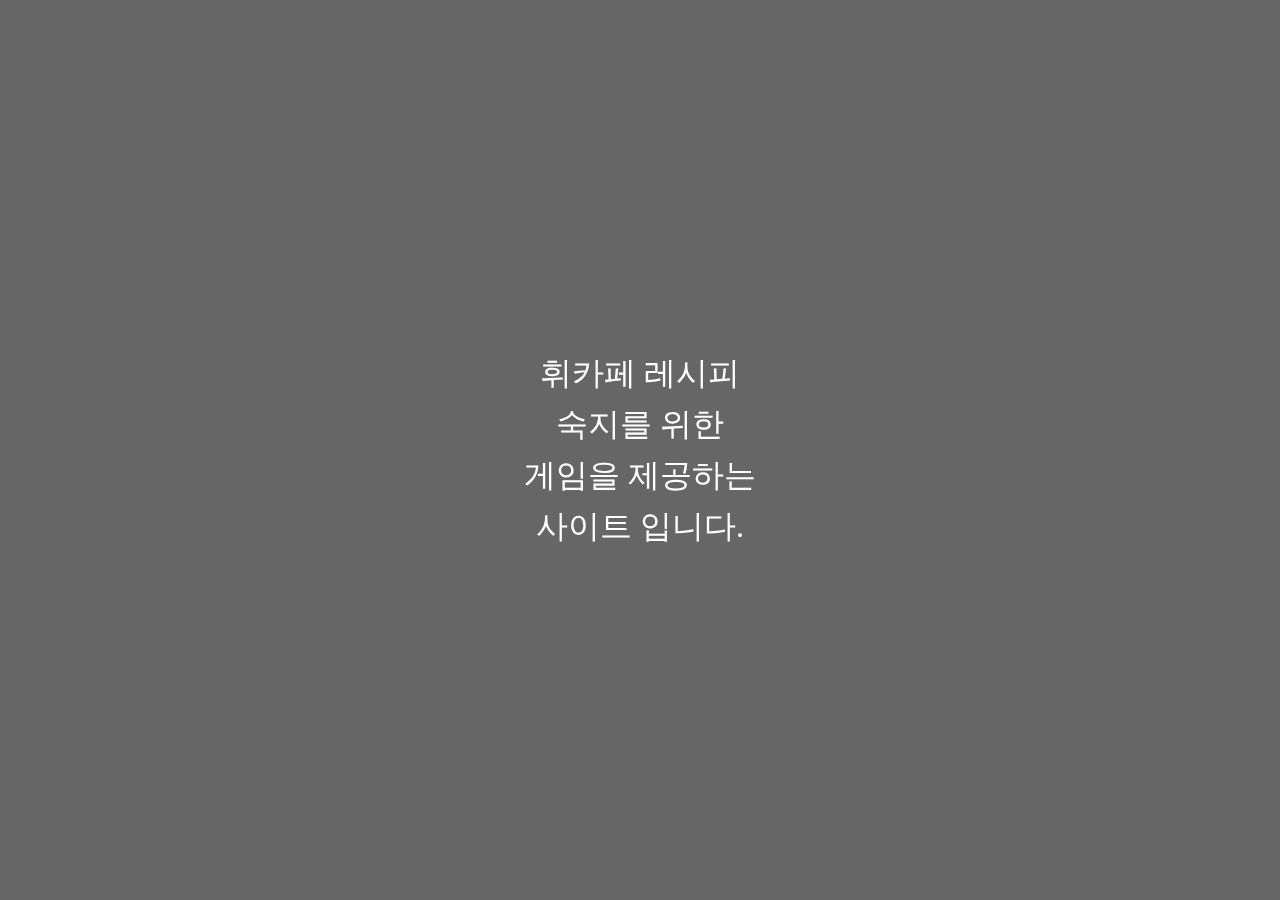
==== hygafe/game.html @ ddf29eb5 "asdf" ====
<!DOCTYPE html>
<!-- Code by Gyeom -->
<!-- Hygafe X Gyeom -->
<html lang="ko">
<head>
    <meta charset="UTF-8">
    <meta name="viewport" content="width=device-width, initial-scale=1.0">
    <title>휘카페 레시피 게임</title>

    <style>
        :root{
            --clr-concept: #f59318;
        }
        *, *::before, *::after{
            margin:0;
            box-sizing: border-box;
            position: relative;
            font-weight: 400;
        }
        html,body{
            height:100%;
            overscroll-behavior: none;
        }
        html{
            user-select: none;
            -webkit-user-select: none;
            scroll-behavior: smooth;
        }
        body{
            line-height: 1.6;
        }
        button{
            cursor: pointer;
            border: none;
            -webkit-tap-highlight-color : transparent;
        }

        #background{
            background-attachment: scroll;
            background-clip: border-box;
            background-color: rgba(0,0,0,0);
            background-image: url(https://modo-phinf.pstatic.net/20240131_51/1706687185628L2WsC_JPEG/mosakPZjFG.jpeg);
            background-origin: padding-box;
            background-position: center center;
            background-repeat: no-repeat;
            background-size: cover;

            position: fixed;
            top:0;
            left:0;
            width:100%;
            height: 100vh;
            transform: translateZ(0);
        }
        #background::after{
            content: "";
            position: absolute;
            top: 0;
            left: 0;
            width: 100%;
            height: 100vh;
            background-color: #0009;
        }
        #background.darken::after {
            background-color: #000d;
        }
        #app{
            padding: 0;
            font-weight: 400;
            height: 100%;
            margin: 0 auto;
            max-width: 425px;
        }
        #zero-page, #first-page, #result-page{
            justify-self: center;
            align-self: center;
            justify-content: center;
            align-content: center;
            justify-items: center;
            align-items: center;
            text-justify: center;

            height: 100vh;
            font-size: 2rem;
            color: white;
            text-align: center;
            /* border: 1px solid red; */
        }
        #select-number-questions{
            display: grid;
            grid-template-columns: repeat(5, 1fr);
            gap:2rem;
            padding: 1rem;
        }
        .number-question{
            padding:0.5rem 1rem;
            border-radius: 20%;
            border: 1px solid gray;
            box-shadow: 2px 2px rgba(0, 0, 0, 0.7);
        }
        #start-game{
            font-size: 2rem;
            padding: 3rem;
            border-radius: 2rem;
            background: var(--clr-concept);
        }
        #game-page{
            height: 100vh;
            font-size: 2rem;
            color: white;
            text-align: center;
            align-content: center;
        }
        #game-page > .current-number{
            position: absolute;
            top: 10px;
            right: 10px;
            font-size: 1rem;
            color: white;
        }
        #next-problem{
            font-size: 2rem;
            padding: 1rem 2rem;
            border-radius: 1rem;
            background: var(--clr-concept);
        }
        .button-game-button{
            background: linear-gradient(
                90deg,
                transparent 10%,
                var(--clr-concept) 10%,
                var(--clr-concept) 90%,
                transparent 90%
            );
            width:100%;
            font-size: 1rem;
            color: white;
            height:3rem;
        }
        .opacity0{
            opacity: 0;
            pointer-events: none;
        }
    </style>
</head>
<body>
    <div id="app">
        <div id="background"></div>
        <div id="show">
            <div id="zero-page">
                <p>
                    휘카페 레시피
                    <br>
                    숙지를 위한
                    <br>
                    게임을 제공하는
                    <br>
                    사이트 입니다.
                </p>
            </div>
        </div>
    </div>
    <script>
        const background = document.getElementById('background');
        const total_number_recipe = 25;
        const show = document.getElementById('show');
        const numberQuestions = document.querySelectorAll('.number-question');

        document.getElementById('zero-page').addEventListener('click', function() {
            renderFristPage();
        });

        let numberOfSelectedQuestion = 5;
        let numberOfCorrectedQuestion = 0;
        let currentGameNumber = 0;

        document.addEventListener('click', function(event) {
            if (event.target.classList.contains('number-question')) {
                numberOfSelectedQuestion = event.target.textContent;
                const beforeGameCheck = document.getElementById('before-game-check');
                beforeGameCheck.innerHTML = `
                <div id="check-number-questions">${numberOfSelectedQuestion}개를 선택하신게 맞나요?</div>
                <br>
                <button id="start-game">Start Game</button>
                `;
            }
            else if (event.target.classList.contains('button-game-button')) {
                event.target.classList.toggle('opacity0');
                if (event.target.classList.contains('one')) { arrAnswer.push(1); console.log(`arrAnswer [${arrAnswer}]`); }
                else if (event.target.classList.contains('two')) { arrAnswer.push(2); console.log(`arrAnswer [${arrAnswer}]`); }
                else if (event.target.classList.contains('three')) { arrAnswer.push(3); console.log(`arrAnswer [${arrAnswer}]`); }
                else if (event.target.classList.contains('four')) { arrAnswer.push(4); console.log(`arrAnswer [${arrAnswer}]`); }
                else if (event.target.classList.contains('five')) { arrAnswer.push(5); console.log(`arrAnswer [${arrAnswer}]`); }
                else if (event.target.classList.contains('six')) { arrAnswer.push(6); console.log(`arrAnswer [${arrAnswer}]`); }
                else if (event.target.classList.contains('seven')) { arrAnswer.push(7); console.log(`arrAnswer [${arrAnswer}]`); }
                else if (event.target.classList.contains('eight')) { arrAnswer.push(8); console.log(`arrAnswer [${arrAnswer}]`); }
                else if (event.target.classList.contains('nine')) { arrAnswer.push(9); console.log(`arrAnswer [${arrAnswer}]`); }
            }
            else if (event.target.id === 'start-game') {
                background.classList.toggle('darken');
                currentGameNumber = currentGameNumber + 1;
                renderQuestion(randomMenuNum(currentGameNumber), currentGameNumber);
            }
            else if (event.target.id === 'next-problem') {
                if(arrAnswer.length > 0){
                    let isCorrect = true;
                    for (let i=0; i<arrAnswer.length; i++){
                        if (arrAnswer[i] != i + 1){
                            isCorrect = false;
                            break ;
                        }
                    }
                    if (isCorrect === true) { numberOfCorrectedQuestion += 1; }
                }
                console.log(`numberOfCorrectedQuestion = ${numberOfCorrectedQuestion}`);
                for(;arrAnswer.length;){ arrAnswer.splice(0,1); }

                if (currentGameNumber < numberOfSelectedQuestion){
                    currentGameNumber = currentGameNumber + 1;
                    renderQuestion(randomMenuNum(currentGameNumber), currentGameNumber);
                }
                else {
                    let correctRate = numberOfCorrectedQuestion / numberOfSelectedQuestion * 100;
                    currentGameNumber = 0;
                    renderResultPage(correctRate);
                }
            }
            else if (event.target.id === 'result-page'){
                background.classList.toggle('darken');
                renderFristPage();
            }
        });

        let arrAnswer = [];
        function renderQuestion(questionNumber, currentGameNumber) {
            show.innerHTML = `
                <div id="game-page">
                    <div class="current-number">${currentGameNumber} / ${numberOfSelectedQuestion}</div>
                </div>
                `;
            const gamePage = document.getElementById('game-page');
            let nameOfMenu = menuName(questionNumber);
            gamePage.innerHTML += `
                <br>
                [${nameOfMenu}]
                <br>
            `;
            gamePage.innerHTML += buttonGame(questionNumber);
            gamePage.innerHTML += `<br><br>`;
            if (currentGameNumber < numberOfSelectedQuestion){
                gamePage.innerHTML += `<button id="next-problem">다음 문제</button>`;
            }
            else {
                for(;arrAnswer.length;){ arrAnswer.splice(0,1); }
                gamePage.innerHTML += `<button id="next-problem">결과 보기</button>`;
            }
        };

        let buttonGameSemiArr = [];
        function ft_idxArr(len){
            let ret = [];
            for (let i=0; i<len; i++){ buttonGameSemiArr.push(i); }
            for (;buttonGameSemiArr.length;){
                let idx = Math.floor(Math.random() * buttonGameSemiArr.length);
                ret.push(buttonGameSemiArr[idx]);
                buttonGameSemiArr.splice(idx, 1);
            }
            return ret;
        }

        function ft_classArr(len){
            let ret = [];
            for (let i = 1; i<=len; i++){
                if (i === 1){ ret.push("one"); }
                else if (i === 2){ ret.push("two"); }
                else if (i === 3){ ret.push("three"); }
                else if (i === 4){ ret.push("four"); }
                else if (i === 5){ ret.push("five"); }
                else if (i === 6){ ret.push("six"); }
                else if (i === 7){ ret.push("seven"); }
                else if (i === 8){ ret.push("eight"); }
                else if (i === 9){ ret.push("nine"); }
                else if (i === 10){ ret.push("ten"); }
            }
            return ret;
        }

        function buttonGame(questionNumber){
            if (questionNumber === 1){
                let strArr = ["12oz 컵 준비", "분쇄원두 양은 18.1-18.5g 적정무게로 맞추기", "계량이 적으면 가운데 포터필터 모양 누르기", "에스프레소 머신 “두 잔 버튼”을 눌러 샷 추출하기"];
                let classArr = ft_classArr(4);
                let idxArr = ft_idxArr(4);
                return `
                <button class="button-game-button ${classArr[idxArr[0]]}">${strArr[idxArr[0]]}</button>
                <button class="button-game-button ${classArr[idxArr[1]]}">${strArr[idxArr[1]]}</button>
                <button class="button-game-button ${classArr[idxArr[2]]}">${strArr[idxArr[2]]}</button>
                <button class="button-game-button ${classArr[idxArr[3]]}">${strArr[idxArr[3]]}</button>
                `;
            }
            else if (questionNumber === 2) {
                let strArr = ["12oz 컵 준비", "에스프레소 추출", "컵의 70%까지 뜨거운 물 채우기", "컵에 추출한 에스프레소 롤링하며 담기"];
                let classArr = ft_classArr(4);
                let idxArr = ft_idxArr(4);
                return `
                <button class="button-game-button ${classArr[idxArr[0]]}">${strArr[idxArr[0]]}</button>
                <button class="button-game-button ${classArr[idxArr[1]]}">${strArr[idxArr[1]]}</button>
                <button class="button-game-button ${classArr[idxArr[2]]}">${strArr[idxArr[2]]}</button>
                <button class="button-game-button ${classArr[idxArr[3]]}">${strArr[idxArr[3]]}</button>
                `;
            }
            else if (questionNumber === 3) {
                let strArr = ["16oz 컵 준비", "에스프레소 추출", "컵의 80%까지 얼음 채우기", "컵에 물을 채운 후 추출한 에스프레소 롤링하며 담기"];
                let classArr = ft_classArr(4);
                let idxArr = ft_idxArr(4);
                return `
                <button class="button-game-button ${classArr[idxArr[0]]}">${strArr[idxArr[0]]}</button>
                <button class="button-game-button ${classArr[idxArr[1]]}">${strArr[idxArr[1]]}</button>
                <button class="button-game-button ${classArr[idxArr[2]]}">${strArr[idxArr[2]]}</button>
                <button class="button-game-button ${classArr[idxArr[3]]}">${strArr[idxArr[3]]}</button>
                `;
            }
            else if (questionNumber === 4) {
                let strArr = ["12oz 컵 준비", "에스프레소 추출", "우유 200ml 스티밍", "컵에 추출한 에스프레소 담고 스티밍 우유 푸어링"];
                let classArr = ft_classArr(4);
                let idxArr = ft_idxArr(4);
                return `
                <button class="button-game-button ${classArr[idxArr[0]]}">${strArr[idxArr[0]]}</button>
                <button class="button-game-button ${classArr[idxArr[1]]}">${strArr[idxArr[1]]}</button>
                <button class="button-game-button ${classArr[idxArr[2]]}">${strArr[idxArr[2]]}</button>
                <button class="button-game-button ${classArr[idxArr[3]]}">${strArr[idxArr[3]]}</button>
                `;
            }
            else if (questionNumber === 5) {
                let strArr = ["16oz 컵 준비", "에스프레소 추출", "컵의 80%까지 얼음 채우기", "컵에 우유 200ml 담기", "컵에 추출한 에스프레소 담기"];
                let classArr = ft_classArr(5);
                let idxArr = ft_idxArr(5);
                return `
                <button class="button-game-button ${classArr[idxArr[0]]}">${strArr[idxArr[0]]}</button>
                <button class="button-game-button ${classArr[idxArr[1]]}">${strArr[idxArr[1]]}</button>
                <button class="button-game-button ${classArr[idxArr[2]]}">${strArr[idxArr[2]]}</button>
                <button class="button-game-button ${classArr[idxArr[3]]}">${strArr[idxArr[3]]}</button>
                <button class="button-game-button ${classArr[idxArr[4]]}">${strArr[idxArr[4]]}</button>
                `;
            }
            else if (questionNumber === 6) {
                let strArr = ["12oz 컵 준비", "에스프레소 추출", "우유 200ml 스티밍", "컵에 추출한 에스프레소 담고 스티밍 우유 푸어링", "사전 확인 후, 시나몬 가루 토핑"];
                let classArr = ft_classArr(5);
                let idxArr = ft_idxArr(5);
                return `
                <button class="button-game-button ${classArr[idxArr[0]]}">${strArr[idxArr[0]]}</button>
                <button class="button-game-button ${classArr[idxArr[1]]}">${strArr[idxArr[1]]}</button>
                <button class="button-game-button ${classArr[idxArr[2]]}">${strArr[idxArr[2]]}</button>
                <button class="button-game-button ${classArr[idxArr[3]]}">${strArr[idxArr[3]]}</button>
                <button class="button-game-button ${classArr[idxArr[4]]}">${strArr[idxArr[4]]}</button>
                `;
            }
            else if (questionNumber === 7) {
                let strArr = ["12oz 컵 준비", "샷잔에 바닐라시럽 한 펌프 + 바닐라파우더 20g 넣기", "샷잔에 에스프레소 추출 후 섞어주기", "우유 200ml 스티밍", "컵에 바닐라시럽, 파우더 섞은 에스프레소 넣기", "스티밍 우유 푸어링"];
                let classArr = ft_classArr(6);
                let idxArr = ft_idxArr(6);
                return `
                <button class="button-game-button ${classArr[idxArr[0]]}">${strArr[idxArr[0]]}</button>
                <button class="button-game-button ${classArr[idxArr[1]]}">${strArr[idxArr[1]]}</button>
                <button class="button-game-button ${classArr[idxArr[2]]}">${strArr[idxArr[2]]}</button>
                <button class="button-game-button ${classArr[idxArr[3]]}">${strArr[idxArr[3]]}</button>
                <button class="button-game-button ${classArr[idxArr[4]]}">${strArr[idxArr[4]]}</button>
                <button class="button-game-button ${classArr[idxArr[5]]}">${strArr[idxArr[5]]}</button>
                `;
            }
            else if (questionNumber === 8) {
                let strArr = ["16oz 컵 준비", "샷잔에 바닐라시럽 한 펌프 + 바닐라파우더 20g 넣기", "샷잔에 에스프레소 추출 후 섞어주기", "컵에 얼음 80% 채우기", "컵에 우유 80% 채우기", "컵에 바닐라시럽, 파우더 섞은 에스프레소 담기"];
                let classArr = ft_classArr(6);
                let idxArr = ft_idxArr(6);
                return `
                <button class="button-game-button ${classArr[idxArr[0]]}">${strArr[idxArr[0]]}</button>
                <button class="button-game-button ${classArr[idxArr[1]]}">${strArr[idxArr[1]]}</button>
                <button class="button-game-button ${classArr[idxArr[2]]}">${strArr[idxArr[2]]}</button>
                <button class="button-game-button ${classArr[idxArr[3]]}">${strArr[idxArr[3]]}</button>
                <button class="button-game-button ${classArr[idxArr[4]]}">${strArr[idxArr[4]]}</button>
                <button class="button-game-button ${classArr[idxArr[5]]}">${strArr[idxArr[5]]}</button>
                `;
            }
            else if (questionNumber === 9) {
                let strArr = ["12oz 컵 준비", "샷잔에 초콜릿소스 38g 넣기", "샷잔에 에스프레소 추출 후 섞어주기", "우유 200ml 스티밍", "컵에 초콜릿소스 섞은 에스프레소 넣기", "스티밍한 우유 넣기"];
                let classArr = ft_classArr(6);
                let idxArr = ft_idxArr(6);
                return `
                <button class="button-game-button ${classArr[idxArr[0]]}">${strArr[idxArr[0]]}</button>
                <button class="button-game-button ${classArr[idxArr[1]]}">${strArr[idxArr[1]]}</button>
                <button class="button-game-button ${classArr[idxArr[2]]}">${strArr[idxArr[2]]}</button>
                <button class="button-game-button ${classArr[idxArr[3]]}">${strArr[idxArr[3]]}</button>
                <button class="button-game-button ${classArr[idxArr[4]]}">${strArr[idxArr[4]]}</button>
                <button class="button-game-button ${classArr[idxArr[5]]}">${strArr[idxArr[5]]}</button>
                `;
            }
            else if (questionNumber === 10){
                let strArr = ["16oz 컵 준비", "샷잔에 초콜릿소스 38g 넣기", "샷잔에 에스프레소 추출 후 섞어주기", "컵에 얼음 80% 채우기", "컵에 우유 80% 채우기", "컵에 초콜릿시럽 섞은 에스프레소 담기"];
                let classArr = ft_classArr(6);
                let idxArr = ft_idxArr(6);
                return `
                <button class="button-game-button ${classArr[idxArr[0]]}">${strArr[idxArr[0]]}</button>
                <button class="button-game-button ${classArr[idxArr[1]]}">${strArr[idxArr[1]]}</button>
                <button class="button-game-button ${classArr[idxArr[2]]}">${strArr[idxArr[2]]}</button>
                <button class="button-game-button ${classArr[idxArr[3]]}">${strArr[idxArr[3]]}</button>
                <button class="button-game-button ${classArr[idxArr[4]]}">${strArr[idxArr[4]]}</button>
                <button class="button-game-button ${classArr[idxArr[5]]}">${strArr[idxArr[5]]}</button>
                `;
            }
            else if (questionNumber === 11){
                let strArr = ["12oz 컵 준비", "샷잔에 바닐라시럽 한 펌프 + 카라멜소스 38g 넣기", "샷잔에 에스프레소 추출 후 섞기", "우유 200ml 스티밍", "빈 컵에 스티밍한 우유 반 넣기", "컵에 바닐라시럽, 카라멜소스 섞은 에스프레소 넣기", "컵에 나머지 우유 넣기", "격자무늬로 카라멜소스 드리즐 마무리"];
                let classArr = ft_classArr(8);
                let idxArr = ft_idxArr(8);
                return `
                <button class="button-game-button ${classArr[idxArr[0]]}">${strArr[idxArr[0]]}</button>
                <button class="button-game-button ${classArr[idxArr[1]]}">${strArr[idxArr[1]]}</button>
                <button class="button-game-button ${classArr[idxArr[2]]}">${strArr[idxArr[2]]}</button>
                <button class="button-game-button ${classArr[idxArr[3]]}">${strArr[idxArr[3]]}</button>
                <button class="button-game-button ${classArr[idxArr[4]]}">${strArr[idxArr[4]]}</button>
                <button class="button-game-button ${classArr[idxArr[5]]}">${strArr[idxArr[5]]}</button>
                <button class="button-game-button ${classArr[idxArr[6]]}">${strArr[idxArr[6]]}</button>
                <button class="button-game-button ${classArr[idxArr[7]]}">${strArr[idxArr[7]]}</button>
                `;
            }
            else if (questionNumber === 12){
                let strArr = ["16oz 컵 준비", "샷잔에 바닐라시럽 한 펌프 + 카라멜소스 38g 넣기", "샷잔에 에스프레소 추출 후 섞기", "빈 컵에 얼음 50% 넣기", "우유 200ml 준비 후 펌프질 50~60번 하기", "얼음 넣은 컵에 펌프질한 우유 반 넣기", "컵에 바닐라시럽, 카라멜소스 섞은 에스프레소 넣기", "컵에 나머지 우유 넣기", "격자무늬로 카라멜소스 드리즐 마무리"];
                let classArr = ft_classArr(9);
                let idxArr = ft_idxArr(9);
                return `
                <button class="button-game-button ${classArr[idxArr[0]]}">${strArr[idxArr[0]]}</button>
                <button class="button-game-button ${classArr[idxArr[1]]}">${strArr[idxArr[1]]}</button>
                <button class="button-game-button ${classArr[idxArr[2]]}">${strArr[idxArr[2]]}</button>
                <button class="button-game-button ${classArr[idxArr[3]]}">${strArr[idxArr[3]]}</button>
                <button class="button-game-button ${classArr[idxArr[4]]}">${strArr[idxArr[4]]}</button>
                <button class="button-game-button ${classArr[idxArr[5]]}">${strArr[idxArr[5]]}</button>
                <button class="button-game-button ${classArr[idxArr[6]]}">${strArr[idxArr[6]]}</button>
                <button class="button-game-button ${classArr[idxArr[7]]}">${strArr[idxArr[7]]}</button>
                <button class="button-game-button ${classArr[idxArr[8]]}">${strArr[idxArr[8]]}</button>
                `;
            }
            else if (questionNumber === 13){
                let strArr = ["12oz 컵 준비", "스팀피처 코선까지 우유 담고 녹차파우더 28g 넣기", "바스푼으로 젓기", "스팀피처의 우유 스티밍", "빈 머그잔에 스티밍한 녹차라떼 붓기"];
                let classArr = ft_classArr(5);
                let idxArr = ft_idxArr(5);
                return `
                <button class="button-game-button ${classArr[idxArr[0]]}">${strArr[idxArr[0]]}</button>
                <button class="button-game-button ${classArr[idxArr[1]]}">${strArr[idxArr[1]]}</button>
                <button class="button-game-button ${classArr[idxArr[2]]}">${strArr[idxArr[2]]}</button>
                <button class="button-game-button ${classArr[idxArr[3]]}">${strArr[idxArr[3]]}</button>
                <button class="button-game-button ${classArr[idxArr[4]]}">${strArr[idxArr[4]]}</button>
                `;
            }
            else if (questionNumber === 14){
                let strArr = ["16oz 컵 준비", "스팀피처에 녹차파우더 30g 넣기", "스팀피처 코선까지 우유 붓고 바스푼으로 젓기", "스팀피처의 우유 살짝(미지근) 스티밍", "컵에 얼음 60% 채우기", "얼음이 담긴 컵에 셰이커의 녹차라떼 붓기"];
                let classArr = ft_classArr(6);
                let idxArr = ft_idxArr(6);
                return `
                <button class="button-game-button ${classArr[idxArr[0]]}">${strArr[idxArr[0]]}</button>
                <button class="button-game-button ${classArr[idxArr[1]]}">${strArr[idxArr[1]]}</button>
                <button class="button-game-button ${classArr[idxArr[2]]}">${strArr[idxArr[2]]}</button>
                <button class="button-game-button ${classArr[idxArr[3]]}">${strArr[idxArr[3]]}</button>
                <button class="button-game-button ${classArr[idxArr[4]]}">${strArr[idxArr[4]]}</button>
                <button class="button-game-button ${classArr[idxArr[5]]}">${strArr[idxArr[5]]}</button>
                `;
            }
            else if (questionNumber === 15){
                let strArr = ["12oz 컵 준비", "스팀피처에 모닌초코소스 28g + 더블핫초콜릿파우더 28g 넣기", "스팀피처 코선까지 우유 붓고 바스푼으로 젓기", "스팀피처의 우유 스티밍", "빈 머그잔에 스티밍한 초코라떼 담기", "초콜릿가루(가니쉬) 뿌리기"];
                let classArr = ft_classArr(6);
                let idxArr = ft_idxArr(6);
                return `
                <button class="button-game-button ${classArr[idxArr[0]]}">${strArr[idxArr[0]]}</button>
                <button class="button-game-button ${classArr[idxArr[1]]}">${strArr[idxArr[1]]}</button>
                <button class="button-game-button ${classArr[idxArr[2]]}">${strArr[idxArr[2]]}</button>
                <button class="button-game-button ${classArr[idxArr[3]]}">${strArr[idxArr[3]]}</button>
                <button class="button-game-button ${classArr[idxArr[4]]}">${strArr[idxArr[4]]}</button>
                <button class="button-game-button ${classArr[idxArr[5]]}">${strArr[idxArr[5]]}</button>
                `;
            }
            else if (questionNumber === 16){
                let strArr = ["16oz 컵 준비", "스팀피처에 모닌초코소스 28g + 더블핫초콜릿파우더 28g 넣기", "스팀피처 코선까지 우유 붓고 바스푼으로 젓기", "스팀피처의 우유 살짝(미지근) 스티밍", "바스푼으로 초콜릿소스 녹을 때까지 젓기", "컵에 얼음 80% 채우고 초코라떼 담기", "초콜릿가루(가니쉬) 뿌리기"];
                let classArr = ft_classArr(7);
                let idxArr = ft_idxArr(7);
                return `
                <button class="button-game-button ${classArr[idxArr[0]]}">${strArr[idxArr[0]]}</button>
                <button class="button-game-button ${classArr[idxArr[1]]}">${strArr[idxArr[1]]}</button>
                <button class="button-game-button ${classArr[idxArr[2]]}">${strArr[idxArr[2]]}</button>
                <button class="button-game-button ${classArr[idxArr[3]]}">${strArr[idxArr[3]]}</button>
                <button class="button-game-button ${classArr[idxArr[4]]}">${strArr[idxArr[4]]}</button>
                <button class="button-game-button ${classArr[idxArr[5]]}">${strArr[idxArr[5]]}</button>
                <button class="button-game-button ${classArr[idxArr[6]]}">${strArr[idxArr[6]]}</button>
                `;
            }
            else if (questionNumber === 17){
                let strArr = ["16oz 컵 준비", "바쉐이커에 뜨거운물 조금(1-2cm) 담기", "바쉐이커 아이스티 분말 55g 넣고 바스푼으로 젓기", "빈 컵에 얼음 80% 담고 아이스티 용액 넣기", "얼음잔에 정수물 가득 넣고 바스푼으로 가볍게 젓기"];
                let classArr = ft_classArr(5);
                let idxArr = ft_idxArr(5);
                return `
                <button class="button-game-button ${classArr[idxArr[0]]}">${strArr[idxArr[0]]}</button>
                <button class="button-game-button ${classArr[idxArr[1]]}">${strArr[idxArr[1]]}</button>
                <button class="button-game-button ${classArr[idxArr[2]]}">${strArr[idxArr[2]]}</button>
                <button class="button-game-button ${classArr[idxArr[3]]}">${strArr[idxArr[3]]}</button>
                <button class="button-game-button ${classArr[idxArr[4]]}">${strArr[idxArr[4]]}</button>
                `;
            }
            else if (questionNumber === 18){
                let strArr = ["16oz 컵 준비", "빈 컵에 에이드청 80g 넣기", "에이드청 넣은 컵에 얼음 50% 넣기", "컵을 기울이고 사이다 1캔 붓기", "바스푼으로 탄산이 날아가지 않도록 살짝 젓기", "컵 가득 차도록 얼음 추가"];
                let classArr = ft_classArr(6);
                let idxArr = ft_idxArr(6);
                return `
                <button class="button-game-button ${classArr[idxArr[0]]}">${strArr[idxArr[0]]}</button>
                <button class="button-game-button ${classArr[idxArr[1]]}">${strArr[idxArr[1]]}</button>
                <button class="button-game-button ${classArr[idxArr[2]]}">${strArr[idxArr[2]]}</button>
                <button class="button-game-button ${classArr[idxArr[3]]}">${strArr[idxArr[3]]}</button>
                <button class="button-game-button ${classArr[idxArr[4]]}">${strArr[idxArr[4]]}</button>
                <button class="button-game-button ${classArr[idxArr[5]]}">${strArr[idxArr[5]]}</button>
                `;
            }
            else if (questionNumber === 19){
                let strArr = ["16oz 컵 준비", "빈 컵에 에이드청 80g 넣기", "에이드청 넣은 컵에 얼음 50% 넣기", "컵을 기울이고 탄산수 1캔 붓기", "바스푼으로 탄산이 날아가지 않도록 살짝 젓기", "컵 가득 차도록 얼음 추가"];
                let classArr = ft_classArr(6);
                let idxArr = ft_idxArr(6);
                return `
                <button class="button-game-button ${classArr[idxArr[0]]}">${strArr[idxArr[0]]}</button>
                <button class="button-game-button ${classArr[idxArr[1]]}">${strArr[idxArr[1]]}</button>
                <button class="button-game-button ${classArr[idxArr[2]]}">${strArr[idxArr[2]]}</button>
                <button class="button-game-button ${classArr[idxArr[3]]}">${strArr[idxArr[3]]}</button>
                <button class="button-game-button ${classArr[idxArr[4]]}">${strArr[idxArr[4]]}</button>
                <button class="button-game-button ${classArr[idxArr[5]]}">${strArr[idxArr[5]]}</button>
                `;
            }
            else if (questionNumber === 20){
                let strArr = ["12oz 컵 준비", "머그잔에 티백 1개 넣고 뜨거운물 가득 채우기", "티백 1분간 우리기"];
                let classArr = ft_classArr(3);
                let idxArr = ft_idxArr(3);
                return `
                <button class="button-game-button ${classArr[idxArr[0]]}">${strArr[idxArr[0]]}</button>
                <button class="button-game-button ${classArr[idxArr[1]]}">${strArr[idxArr[1]]}</button>
                <button class="button-game-button ${classArr[idxArr[2]]}">${strArr[idxArr[2]]}</button>
                `;
            }
            else if (questionNumber === 21){
                let strArr = ["16oz 컵 준비", "소형포터필터에 티백 2개를 넣고 2분간 우리기", "빈 잔에 티백 1개 넣고 얼음 80% 넣기", "얼음잔에 우려낸 차 붓기", "컵 가득 정수물 채우기"];
                let classArr = ft_classArr(5);
                let idxArr = ft_idxArr(5);
                return `
                <button class="button-game-button ${classArr[idxArr[0]]}">${strArr[idxArr[0]]}</button>
                <button class="button-game-button ${classArr[idxArr[1]]}">${strArr[idxArr[1]]}</button>
                <button class="button-game-button ${classArr[idxArr[2]]}">${strArr[idxArr[2]]}</button>
                <button class="button-game-button ${classArr[idxArr[3]]}">${strArr[idxArr[3]]}</button>
                <button class="button-game-button ${classArr[idxArr[4]]}">${strArr[idxArr[4]]}</button>
                `;
            }
            else if (questionNumber === 22){
                let strArr = ["12oz 컵 준비", "머그잔에 유자청 45g + 티백 1개 넣기", "뜨거운 물을 가득 채우고 1분간 우리기"];
                let classArr = ft_classArr(3);
                let idxArr = ft_idxArr(3);
                return `
                <button class="button-game-button ${classArr[idxArr[0]]}">${strArr[idxArr[0]]}</button>
                <button class="button-game-button ${classArr[idxArr[1]]}">${strArr[idxArr[1]]}</button>
                <button class="button-game-button ${classArr[idxArr[2]]}">${strArr[idxArr[2]]}</button>
                `;
            }
            else if (questionNumber === 23){
                let strArr = ["16oz 컵 준비", "소형포터필터에 티백 2개를 넣고 2분간 우리기", "빈 잔에 유자청 50g + 티백 1개 넣기", "컵에 얼음 80% 채우고 우려낸 차 붓기", "컵 가득 정수물 채우기", "바스푼으로 청이 섞이도록 위아래로 젓기"];
                let classArr = ft_classArr(6);
                let idxArr = ft_idxArr(6);
                return `
                <button class="button-game-button ${classArr[idxArr[0]]}">${strArr[idxArr[0]]}</button>
                <button class="button-game-button ${classArr[idxArr[1]]}">${strArr[idxArr[1]]}</button>
                <button class="button-game-button ${classArr[idxArr[2]]}">${strArr[idxArr[2]]}</button>
                <button class="button-game-button ${classArr[idxArr[3]]}">${strArr[idxArr[3]]}</button>
                <button class="button-game-button ${classArr[idxArr[4]]}">${strArr[idxArr[4]]}</button>
                <button class="button-game-button ${classArr[idxArr[5]]}">${strArr[idxArr[5]]}</button>
                `;
            }
            else if (questionNumber === 24){
                let strArr = ["16oz 컵 준비", "빈 컵에 미숫가루 30g + 슈가시럽 한 펌프 넣기", "컵에 두유 한 팩 넣고 섞이도록 젓기", "얼음 가득 채우기"];
                let classArr = ft_classArr(4);
                let idxArr = ft_idxArr(4);
                return `
                <button class="button-game-button ${classArr[idxArr[0]]}">${strArr[idxArr[0]]}</button>
                <button class="button-game-button ${classArr[idxArr[1]]}">${strArr[idxArr[1]]}</button>
                <button class="button-game-button ${classArr[idxArr[2]]}">${strArr[idxArr[2]]}</button>
                <button class="button-game-button ${classArr[idxArr[3]]}">${strArr[idxArr[3]]}</button>
                `;
            }
            else if (questionNumber === 25){
                let strArr = ["16oz 컵 준비", "빈 컵에 얼음 80% 넣기", "컵에 식혜 가득 채우기"];
                let classArr = ft_classArr(3);
                let idxArr = ft_idxArr(3);
                return `
                <button class="button-game-button ${classArr[idxArr[0]]}">${strArr[idxArr[0]]}</button>
                <button class="button-game-button ${classArr[idxArr[1]]}">${strArr[idxArr[1]]}</button>
                <button class="button-game-button ${classArr[idxArr[2]]}">${strArr[idxArr[2]]}</button>
                `;
            }
            else { return `
                만약 지금 이게 보이면
                제작자에게 문의해주세요
                `; }
        }

        function menuName(questionNumber){
            if (questionNumber === 1){ return `에스프레소`; }
            else if (questionNumber === 2){ return `따뜻한 아메리카노`; }
            else if (questionNumber === 3){ return `아이스 아메리카노`; }
            else if (questionNumber === 4){ return `따뜻한 카페라떼`; }
            else if (questionNumber === 5){ return `아이스 카페라떼`; }
            else if (questionNumber === 6){ return `따뜻한 카푸치노`; }
            else if (questionNumber === 7){ return `따뜻한 바닐라 라떼`; }
            else if (questionNumber === 8){ return `아이스 바닐라 라떼`; }
            else if (questionNumber === 9){ return `따뜻한 카페모카`; }
            else if (questionNumber === 10){ return `아이스 카페모카`; }
            else if (questionNumber === 11){ return `따뜻한 카라멜 마끼아또`; }
            else if (questionNumber === 12){ return `아이스 카라멜 마끼아또`; }
            else if (questionNumber === 13){ return `따뜻한 녹차라떼`; }
            else if (questionNumber === 14){ return `아이스 녹차라떼`; }
            else if (questionNumber === 15){ return `따뜻한 초코라떼`; }
            else if (questionNumber === 16){ return `아이스 초코라떼`; }
            else if (questionNumber === 17){ return `아이스 복숭아 / 레몬 아이스티`; }
            else if (questionNumber === 18){ return `아이스 레몬 에이드`; }
            else if (questionNumber === 19){ return `아이스 패션후르츠에이드`; }
            else if (questionNumber === 20){ return `따뜻한 캐모마일 / 페퍼민트 <br>/ 얼그레이 허브티`; }
            else if (questionNumber === 21){ return `아이스 캐모마일 / 페퍼민트 <br>/ 얼그레이 허브티`; }
            else if (questionNumber === 22){ return `따뜻한 유자 캐모마일 허브티`; }
            else if (questionNumber === 23){ return `아이스 유자 캐모마일 허브티`; }
            else if (questionNumber === 24){ return `아이스 오곡 소이라떼`; }
            else if (questionNumber === 25){ return `아이스 식혜`; }
            else { return `버그걸림...
                만약 지금 이게 보이면
                제작자에게 문의해주세요
                `; }
        }

        let arr = [];
        let semiArr = [];
        function randomMenuNum(currentGameNumber){
            if (currentGameNumber == 1){
                if (semiArr.length > 0) {
                    console.log(`semiArr: ${semiArr}`);
                    for (; semiArr.length; ){ semiArr.splice(0, 1); }
                }

                for (let i=1; i<=total_number_recipe; i++){ semiArr.push(i); }

                for (let i=1; i<=numberOfSelectedQuestion; i++){
                    let idx = Math.floor(Math.random() * semiArr.length);
                    arr.push(semiArr[idx]);
                    semiArr.splice(idx, 1);
                }
                
                for (; semiArr.length; ){ semiArr.splice(0, 1); }
            }
            
            let index = Math.floor(Math.random() * arr.length);
            let ret = arr[index];
            arr.splice(index, 1);
            console.log(`Question Number is ${ret}`);
            return ret;
        }

        function renderFristPage(){
            numberOfCorrectedQuestion = 0;
            show.innerHTML = `
            <div id="first-page">
                <p>
                    몇 문제를
                    <br>
                    푸시겠습니까?
                    <br>
                    (최대 ${total_number_recipe}개)
                </p>
                <div id="select-number-questions">
                    <button class="number-question">5</button>
                    <button class="number-question">10</button>
                    <button class="number-question">15</button>
                    <button class="number-question">20</button>
                    <button class="number-question">25</button>
                </div>
                <div id="before-game-check"></div>
            </div>
            `;
        }

        function renderResultPage(correctRate){
            if (isNaN(correctRate)){ correctRate = 0; }
            show.innerHTML = `
            <div id="result-page">
                전체 문제 수: ${numberOfSelectedQuestion}개<br>
                맞춘 문제 수: ${numberOfCorrectedQuestion}개<br>
                정답률: ${correctRate}%
            </div>
            `;
        }
    </script>
</body>
</html>
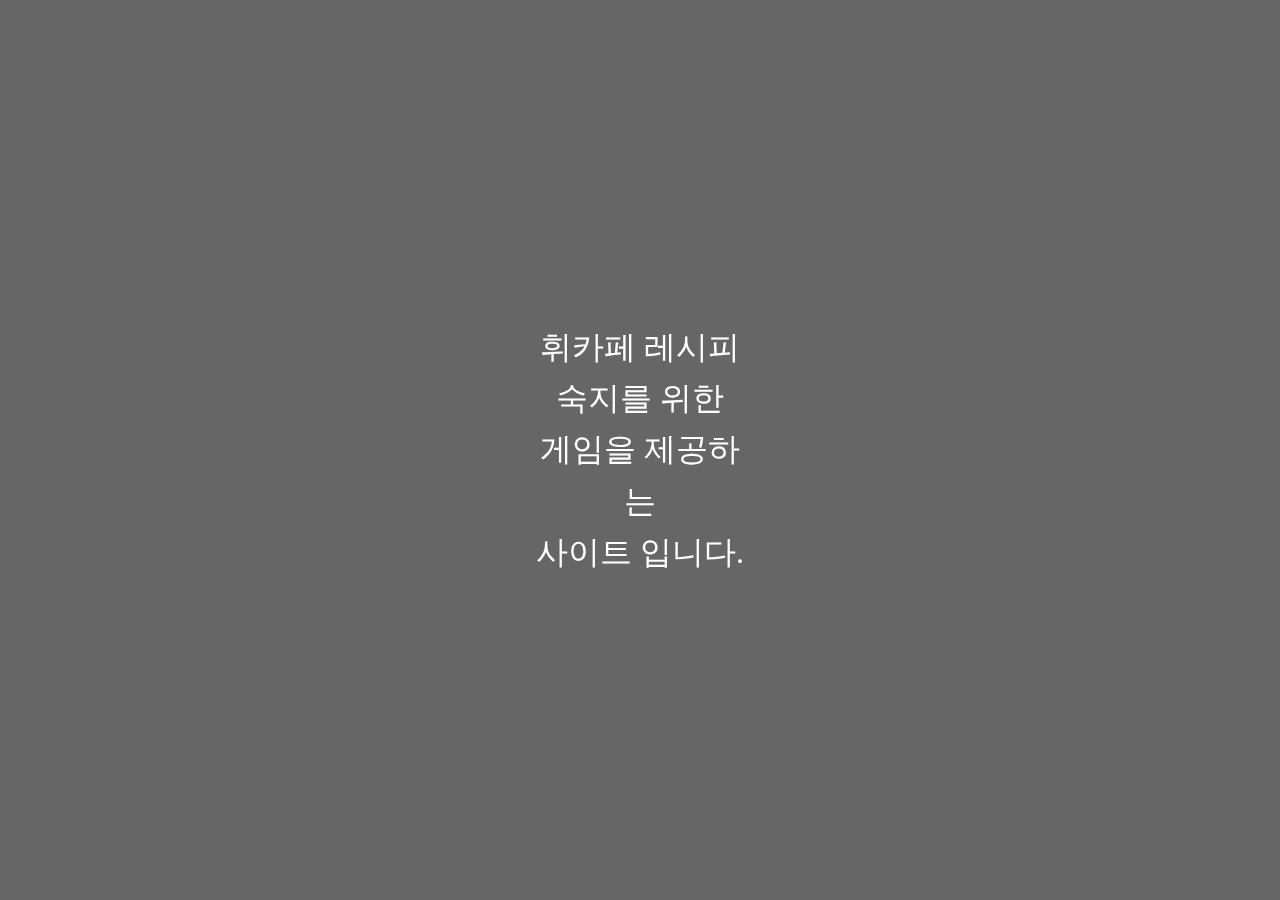
==== commit c20a7cf9: "zeroth page center" ====
--- a/hygafe/game.html
+++ b/hygafe/game.html
@@ -72,19 +72,17 @@
             max-width: 425px;
         }
         #zero-page, #first-page, #result-page{
-            justify-self: center;
-            align-self: center;
-            justify-content: center;
-            align-content: center;
-            justify-items: center;
-            align-items: center;
-            text-justify: center;
-
             height: 100vh;
             font-size: 2rem;
             color: white;
             text-align: center;
-            /* border: 1px solid red; */
+            align-content: center;
+        }
+        #zero-page > p{
+            position: absolute;
+            top: 50%;
+            left: 50%;
+            transform: translate(-50%, -50%);
         }
         #select-number-questions{
             display: grid;
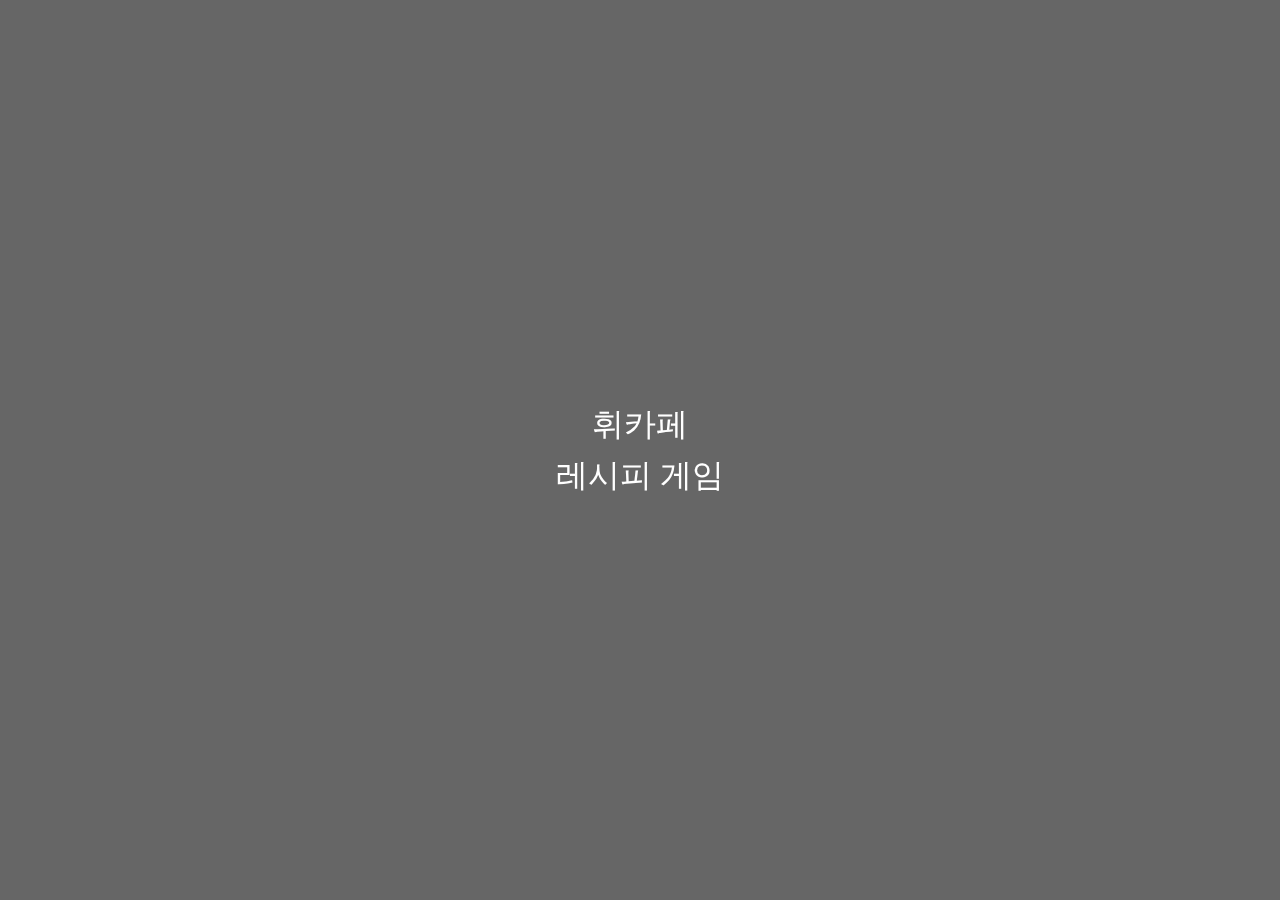
==== commit dd278d49: "result page center" ====
--- a/hygafe/game.html
+++ b/hygafe/game.html
@@ -78,7 +78,7 @@
             text-align: center;
             align-content: center;
         }
-        #zero-page > p{
+        #zero-page > p, #result-page > p{
             position: absolute;
             top: 50%;
             left: 50%;
@@ -147,13 +147,9 @@
         <div id="show">
             <div id="zero-page">
                 <p>
-                    휘카페 레시피
+                    휘카페
                     <br>
-                    숙지를 위한
-                    <br>
-                    게임을 제공하는
-                    <br>
-                    사이트 입니다.
+                    레시피 게임
                 </p>
             </div>
         </div>
@@ -683,9 +679,11 @@
             if (isNaN(correctRate)){ correctRate = 0; }
             show.innerHTML = `
             <div id="result-page">
-                전체 문제 수: ${numberOfSelectedQuestion}개<br>
-                맞춘 문제 수: ${numberOfCorrectedQuestion}개<br>
-                정답률: ${correctRate}%
+                <p>
+                    총 문항 수: ${numberOfSelectedQuestion}개<br>
+                    맞춘 개수: ${numberOfCorrectedQuestion}개<br>
+                    정답률: ${correctRate}%
+                </p>
             </div>
             `;
         }
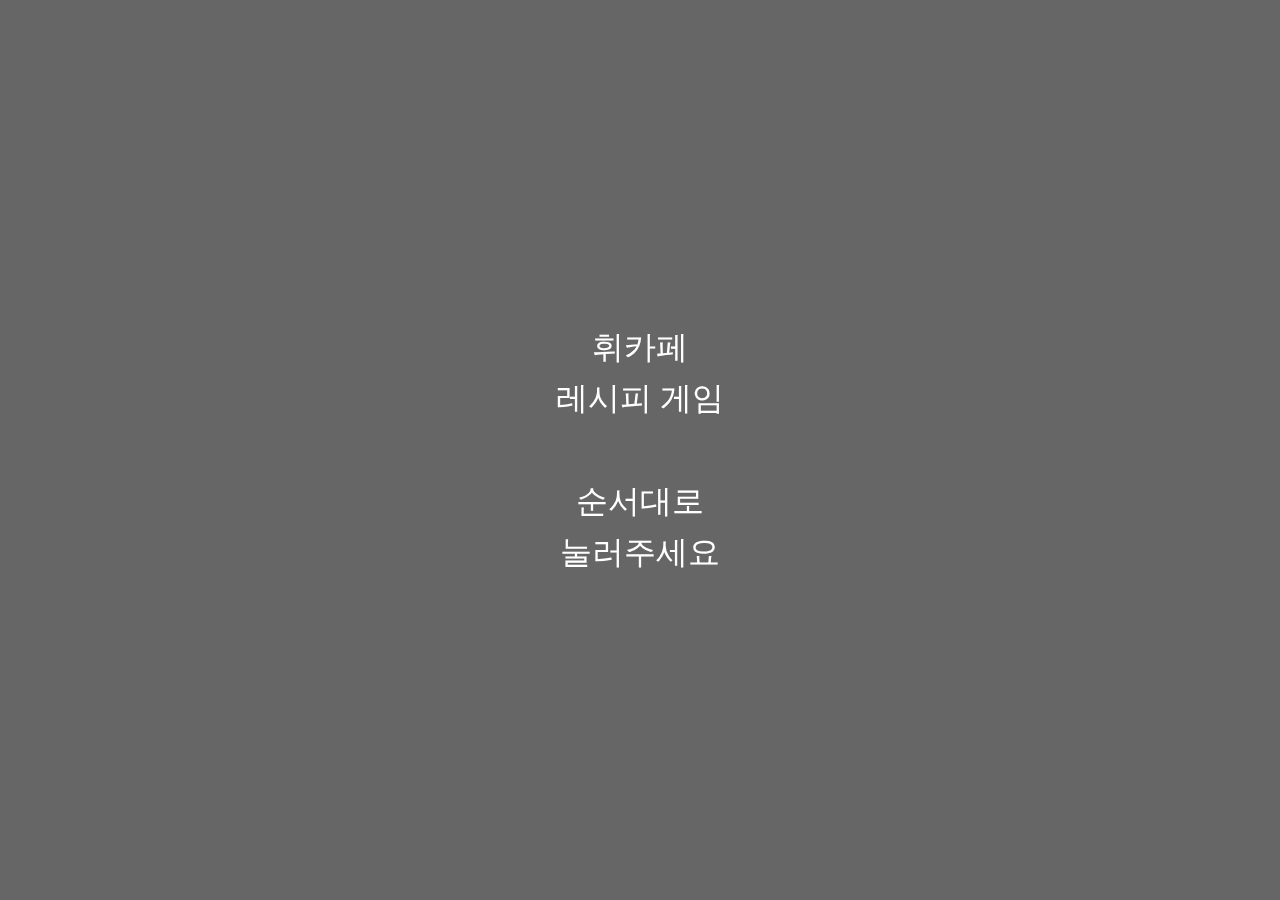
==== commit c9cfcd39: "shorter" ====
--- a/hygafe/game.html
+++ b/hygafe/game.html
@@ -78,7 +78,7 @@
             text-align: center;
             align-content: center;
         }
-        #zero-page > p, #result-page > p{
+        #zero-page > p, #result-page > p, #first-page > #first-page-position{
             position: absolute;
             top: 50%;
             left: 50%;
@@ -121,6 +121,7 @@
             padding: 1rem 2rem;
             border-radius: 1rem;
             background: var(--clr-concept);
+            color: white;
         }
         .button-game-button{
             background: linear-gradient(
@@ -150,13 +151,17 @@
                     휘카페
                     <br>
                     레시피 게임
+                    <br><br>
+                    순서대로
+                    <br>
+                    눌러주세요
                 </p>
             </div>
         </div>
     </div>
     <script>
+        const total_number_recipe = 25;
         const background = document.getElementById('background');
-        const total_number_recipe = 25;
         const show = document.getElementById('show');
         const numberQuestions = document.querySelectorAll('.number-question');
 
@@ -180,15 +185,15 @@
             }
             else if (event.target.classList.contains('button-game-button')) {
                 event.target.classList.toggle('opacity0');
-                if (event.target.classList.contains('one')) { arrAnswer.push(1); console.log(`arrAnswer [${arrAnswer}]`); }
-                else if (event.target.classList.contains('two')) { arrAnswer.push(2); console.log(`arrAnswer [${arrAnswer}]`); }
-                else if (event.target.classList.contains('three')) { arrAnswer.push(3); console.log(`arrAnswer [${arrAnswer}]`); }
-                else if (event.target.classList.contains('four')) { arrAnswer.push(4); console.log(`arrAnswer [${arrAnswer}]`); }
-                else if (event.target.classList.contains('five')) { arrAnswer.push(5); console.log(`arrAnswer [${arrAnswer}]`); }
-                else if (event.target.classList.contains('six')) { arrAnswer.push(6); console.log(`arrAnswer [${arrAnswer}]`); }
-                else if (event.target.classList.contains('seven')) { arrAnswer.push(7); console.log(`arrAnswer [${arrAnswer}]`); }
-                else if (event.target.classList.contains('eight')) { arrAnswer.push(8); console.log(`arrAnswer [${arrAnswer}]`); }
-                else if (event.target.classList.contains('nine')) { arrAnswer.push(9); console.log(`arrAnswer [${arrAnswer}]`); }
+                if (event.target.classList.contains('one')) { arrAnswer.push(1); }
+                else if (event.target.classList.contains('two')) { arrAnswer.push(2); }
+                else if (event.target.classList.contains('three')) { arrAnswer.push(3); }
+                else if (event.target.classList.contains('four')) { arrAnswer.push(4); }
+                else if (event.target.classList.contains('five')) { arrAnswer.push(5); }
+                else if (event.target.classList.contains('six')) { arrAnswer.push(6); }
+                else if (event.target.classList.contains('seven')) { arrAnswer.push(7); }
+                else if (event.target.classList.contains('eight')) { arrAnswer.push(8); }
+                else if (event.target.classList.contains('nine')) { arrAnswer.push(9); }
             }
             else if (event.target.id === 'start-game') {
                 background.classList.toggle('darken');
@@ -206,7 +211,6 @@
                     }
                     if (isCorrect === true) { numberOfCorrectedQuestion += 1; }
                 }
-                console.log(`numberOfCorrectedQuestion = ${numberOfCorrectedQuestion}`);
                 for(;arrAnswer.length;){ arrAnswer.splice(0,1); }
 
                 if (currentGameNumber < numberOfSelectedQuestion){
@@ -279,313 +283,118 @@
             return ret;
         }
 
+        function ft_iterButton(iter, strArr){
+            let ret = ``;
+            let classArr = ft_classArr(iter);
+            let idxArr = ft_idxArr(iter);
+            for(let i=0; i<iter; i++){
+                ret += `
+                <button class="button-game-button ${classArr[idxArr[i]]}">${strArr[idxArr[i]]}</button>
+                `;
+            }
+            return ret;
+        }
+
         function buttonGame(questionNumber){
             if (questionNumber === 1){
                 let strArr = ["12oz 컵 준비", "분쇄원두 양은 18.1-18.5g 적정무게로 맞추기", "계량이 적으면 가운데 포터필터 모양 누르기", "에스프레소 머신 “두 잔 버튼”을 눌러 샷 추출하기"];
-                let classArr = ft_classArr(4);
-                let idxArr = ft_idxArr(4);
-                return `
-                <button class="button-game-button ${classArr[idxArr[0]]}">${strArr[idxArr[0]]}</button>
-                <button class="button-game-button ${classArr[idxArr[1]]}">${strArr[idxArr[1]]}</button>
-                <button class="button-game-button ${classArr[idxArr[2]]}">${strArr[idxArr[2]]}</button>
-                <button class="button-game-button ${classArr[idxArr[3]]}">${strArr[idxArr[3]]}</button>
-                `;
+                return ft_iterButton(4, strArr);
             }
             else if (questionNumber === 2) {
                 let strArr = ["12oz 컵 준비", "에스프레소 추출", "컵의 70%까지 뜨거운 물 채우기", "컵에 추출한 에스프레소 롤링하며 담기"];
-                let classArr = ft_classArr(4);
-                let idxArr = ft_idxArr(4);
-                return `
-                <button class="button-game-button ${classArr[idxArr[0]]}">${strArr[idxArr[0]]}</button>
-                <button class="button-game-button ${classArr[idxArr[1]]}">${strArr[idxArr[1]]}</button>
-                <button class="button-game-button ${classArr[idxArr[2]]}">${strArr[idxArr[2]]}</button>
-                <button class="button-game-button ${classArr[idxArr[3]]}">${strArr[idxArr[3]]}</button>
-                `;
+                return ft_iterButton(4, strArr);
             }
             else if (questionNumber === 3) {
                 let strArr = ["16oz 컵 준비", "에스프레소 추출", "컵의 80%까지 얼음 채우기", "컵에 물을 채운 후 추출한 에스프레소 롤링하며 담기"];
-                let classArr = ft_classArr(4);
-                let idxArr = ft_idxArr(4);
-                return `
-                <button class="button-game-button ${classArr[idxArr[0]]}">${strArr[idxArr[0]]}</button>
-                <button class="button-game-button ${classArr[idxArr[1]]}">${strArr[idxArr[1]]}</button>
-                <button class="button-game-button ${classArr[idxArr[2]]}">${strArr[idxArr[2]]}</button>
-                <button class="button-game-button ${classArr[idxArr[3]]}">${strArr[idxArr[3]]}</button>
-                `;
+                return ft_iterButton(4, strArr);
             }
             else if (questionNumber === 4) {
                 let strArr = ["12oz 컵 준비", "에스프레소 추출", "우유 200ml 스티밍", "컵에 추출한 에스프레소 담고 스티밍 우유 푸어링"];
-                let classArr = ft_classArr(4);
-                let idxArr = ft_idxArr(4);
-                return `
-                <button class="button-game-button ${classArr[idxArr[0]]}">${strArr[idxArr[0]]}</button>
-                <button class="button-game-button ${classArr[idxArr[1]]}">${strArr[idxArr[1]]}</button>
-                <button class="button-game-button ${classArr[idxArr[2]]}">${strArr[idxArr[2]]}</button>
-                <button class="button-game-button ${classArr[idxArr[3]]}">${strArr[idxArr[3]]}</button>
-                `;
+                return ft_iterButton(4, strArr);
             }
             else if (questionNumber === 5) {
                 let strArr = ["16oz 컵 준비", "에스프레소 추출", "컵의 80%까지 얼음 채우기", "컵에 우유 200ml 담기", "컵에 추출한 에스프레소 담기"];
-                let classArr = ft_classArr(5);
-                let idxArr = ft_idxArr(5);
-                return `
-                <button class="button-game-button ${classArr[idxArr[0]]}">${strArr[idxArr[0]]}</button>
-                <button class="button-game-button ${classArr[idxArr[1]]}">${strArr[idxArr[1]]}</button>
-                <button class="button-game-button ${classArr[idxArr[2]]}">${strArr[idxArr[2]]}</button>
-                <button class="button-game-button ${classArr[idxArr[3]]}">${strArr[idxArr[3]]}</button>
-                <button class="button-game-button ${classArr[idxArr[4]]}">${strArr[idxArr[4]]}</button>
-                `;
+                return ft_iterButton(5, strArr);
             }
             else if (questionNumber === 6) {
                 let strArr = ["12oz 컵 준비", "에스프레소 추출", "우유 200ml 스티밍", "컵에 추출한 에스프레소 담고 스티밍 우유 푸어링", "사전 확인 후, 시나몬 가루 토핑"];
-                let classArr = ft_classArr(5);
-                let idxArr = ft_idxArr(5);
-                return `
-                <button class="button-game-button ${classArr[idxArr[0]]}">${strArr[idxArr[0]]}</button>
-                <button class="button-game-button ${classArr[idxArr[1]]}">${strArr[idxArr[1]]}</button>
-                <button class="button-game-button ${classArr[idxArr[2]]}">${strArr[idxArr[2]]}</button>
-                <button class="button-game-button ${classArr[idxArr[3]]}">${strArr[idxArr[3]]}</button>
-                <button class="button-game-button ${classArr[idxArr[4]]}">${strArr[idxArr[4]]}</button>
-                `;
+                return ft_iterButton(5, strArr);
             }
             else if (questionNumber === 7) {
                 let strArr = ["12oz 컵 준비", "샷잔에 바닐라시럽 한 펌프 + 바닐라파우더 20g 넣기", "샷잔에 에스프레소 추출 후 섞어주기", "우유 200ml 스티밍", "컵에 바닐라시럽, 파우더 섞은 에스프레소 넣기", "스티밍 우유 푸어링"];
-                let classArr = ft_classArr(6);
-                let idxArr = ft_idxArr(6);
-                return `
-                <button class="button-game-button ${classArr[idxArr[0]]}">${strArr[idxArr[0]]}</button>
-                <button class="button-game-button ${classArr[idxArr[1]]}">${strArr[idxArr[1]]}</button>
-                <button class="button-game-button ${classArr[idxArr[2]]}">${strArr[idxArr[2]]}</button>
-                <button class="button-game-button ${classArr[idxArr[3]]}">${strArr[idxArr[3]]}</button>
-                <button class="button-game-button ${classArr[idxArr[4]]}">${strArr[idxArr[4]]}</button>
-                <button class="button-game-button ${classArr[idxArr[5]]}">${strArr[idxArr[5]]}</button>
-                `;
+                return ft_iterButton(6, strArr);
             }
             else if (questionNumber === 8) {
                 let strArr = ["16oz 컵 준비", "샷잔에 바닐라시럽 한 펌프 + 바닐라파우더 20g 넣기", "샷잔에 에스프레소 추출 후 섞어주기", "컵에 얼음 80% 채우기", "컵에 우유 80% 채우기", "컵에 바닐라시럽, 파우더 섞은 에스프레소 담기"];
-                let classArr = ft_classArr(6);
-                let idxArr = ft_idxArr(6);
-                return `
-                <button class="button-game-button ${classArr[idxArr[0]]}">${strArr[idxArr[0]]}</button>
-                <button class="button-game-button ${classArr[idxArr[1]]}">${strArr[idxArr[1]]}</button>
-                <button class="button-game-button ${classArr[idxArr[2]]}">${strArr[idxArr[2]]}</button>
-                <button class="button-game-button ${classArr[idxArr[3]]}">${strArr[idxArr[3]]}</button>
-                <button class="button-game-button ${classArr[idxArr[4]]}">${strArr[idxArr[4]]}</button>
-                <button class="button-game-button ${classArr[idxArr[5]]}">${strArr[idxArr[5]]}</button>
-                `;
+                return ft_iterButton(6, strArr);
             }
             else if (questionNumber === 9) {
                 let strArr = ["12oz 컵 준비", "샷잔에 초콜릿소스 38g 넣기", "샷잔에 에스프레소 추출 후 섞어주기", "우유 200ml 스티밍", "컵에 초콜릿소스 섞은 에스프레소 넣기", "스티밍한 우유 넣기"];
-                let classArr = ft_classArr(6);
-                let idxArr = ft_idxArr(6);
-                return `
-                <button class="button-game-button ${classArr[idxArr[0]]}">${strArr[idxArr[0]]}</button>
-                <button class="button-game-button ${classArr[idxArr[1]]}">${strArr[idxArr[1]]}</button>
-                <button class="button-game-button ${classArr[idxArr[2]]}">${strArr[idxArr[2]]}</button>
-                <button class="button-game-button ${classArr[idxArr[3]]}">${strArr[idxArr[3]]}</button>
-                <button class="button-game-button ${classArr[idxArr[4]]}">${strArr[idxArr[4]]}</button>
-                <button class="button-game-button ${classArr[idxArr[5]]}">${strArr[idxArr[5]]}</button>
-                `;
+                return ft_iterButton(6, strArr);
             }
             else if (questionNumber === 10){
                 let strArr = ["16oz 컵 준비", "샷잔에 초콜릿소스 38g 넣기", "샷잔에 에스프레소 추출 후 섞어주기", "컵에 얼음 80% 채우기", "컵에 우유 80% 채우기", "컵에 초콜릿시럽 섞은 에스프레소 담기"];
-                let classArr = ft_classArr(6);
-                let idxArr = ft_idxArr(6);
-                return `
-                <button class="button-game-button ${classArr[idxArr[0]]}">${strArr[idxArr[0]]}</button>
-                <button class="button-game-button ${classArr[idxArr[1]]}">${strArr[idxArr[1]]}</button>
-                <button class="button-game-button ${classArr[idxArr[2]]}">${strArr[idxArr[2]]}</button>
-                <button class="button-game-button ${classArr[idxArr[3]]}">${strArr[idxArr[3]]}</button>
-                <button class="button-game-button ${classArr[idxArr[4]]}">${strArr[idxArr[4]]}</button>
-                <button class="button-game-button ${classArr[idxArr[5]]}">${strArr[idxArr[5]]}</button>
-                `;
+                return ft_iterButton(6, strArr);
             }
             else if (questionNumber === 11){
                 let strArr = ["12oz 컵 준비", "샷잔에 바닐라시럽 한 펌프 + 카라멜소스 38g 넣기", "샷잔에 에스프레소 추출 후 섞기", "우유 200ml 스티밍", "빈 컵에 스티밍한 우유 반 넣기", "컵에 바닐라시럽, 카라멜소스 섞은 에스프레소 넣기", "컵에 나머지 우유 넣기", "격자무늬로 카라멜소스 드리즐 마무리"];
-                let classArr = ft_classArr(8);
-                let idxArr = ft_idxArr(8);
-                return `
-                <button class="button-game-button ${classArr[idxArr[0]]}">${strArr[idxArr[0]]}</button>
-                <button class="button-game-button ${classArr[idxArr[1]]}">${strArr[idxArr[1]]}</button>
-                <button class="button-game-button ${classArr[idxArr[2]]}">${strArr[idxArr[2]]}</button>
-                <button class="button-game-button ${classArr[idxArr[3]]}">${strArr[idxArr[3]]}</button>
-                <button class="button-game-button ${classArr[idxArr[4]]}">${strArr[idxArr[4]]}</button>
-                <button class="button-game-button ${classArr[idxArr[5]]}">${strArr[idxArr[5]]}</button>
-                <button class="button-game-button ${classArr[idxArr[6]]}">${strArr[idxArr[6]]}</button>
-                <button class="button-game-button ${classArr[idxArr[7]]}">${strArr[idxArr[7]]}</button>
-                `;
+                return ft_iterButton(8, strArr);
             }
             else if (questionNumber === 12){
                 let strArr = ["16oz 컵 준비", "샷잔에 바닐라시럽 한 펌프 + 카라멜소스 38g 넣기", "샷잔에 에스프레소 추출 후 섞기", "빈 컵에 얼음 50% 넣기", "우유 200ml 준비 후 펌프질 50~60번 하기", "얼음 넣은 컵에 펌프질한 우유 반 넣기", "컵에 바닐라시럽, 카라멜소스 섞은 에스프레소 넣기", "컵에 나머지 우유 넣기", "격자무늬로 카라멜소스 드리즐 마무리"];
-                let classArr = ft_classArr(9);
-                let idxArr = ft_idxArr(9);
-                return `
-                <button class="button-game-button ${classArr[idxArr[0]]}">${strArr[idxArr[0]]}</button>
-                <button class="button-game-button ${classArr[idxArr[1]]}">${strArr[idxArr[1]]}</button>
-                <button class="button-game-button ${classArr[idxArr[2]]}">${strArr[idxArr[2]]}</button>
-                <button class="button-game-button ${classArr[idxArr[3]]}">${strArr[idxArr[3]]}</button>
-                <button class="button-game-button ${classArr[idxArr[4]]}">${strArr[idxArr[4]]}</button>
-                <button class="button-game-button ${classArr[idxArr[5]]}">${strArr[idxArr[5]]}</button>
-                <button class="button-game-button ${classArr[idxArr[6]]}">${strArr[idxArr[6]]}</button>
-                <button class="button-game-button ${classArr[idxArr[7]]}">${strArr[idxArr[7]]}</button>
-                <button class="button-game-button ${classArr[idxArr[8]]}">${strArr[idxArr[8]]}</button>
-                `;
+                return ft_iterButton(9, strArr);
             }
             else if (questionNumber === 13){
                 let strArr = ["12oz 컵 준비", "스팀피처 코선까지 우유 담고 녹차파우더 28g 넣기", "바스푼으로 젓기", "스팀피처의 우유 스티밍", "빈 머그잔에 스티밍한 녹차라떼 붓기"];
-                let classArr = ft_classArr(5);
-                let idxArr = ft_idxArr(5);
-                return `
-                <button class="button-game-button ${classArr[idxArr[0]]}">${strArr[idxArr[0]]}</button>
-                <button class="button-game-button ${classArr[idxArr[1]]}">${strArr[idxArr[1]]}</button>
-                <button class="button-game-button ${classArr[idxArr[2]]}">${strArr[idxArr[2]]}</button>
-                <button class="button-game-button ${classArr[idxArr[3]]}">${strArr[idxArr[3]]}</button>
-                <button class="button-game-button ${classArr[idxArr[4]]}">${strArr[idxArr[4]]}</button>
-                `;
+                return ft_iterButton(5, strArr);
             }
             else if (questionNumber === 14){
                 let strArr = ["16oz 컵 준비", "스팀피처에 녹차파우더 30g 넣기", "스팀피처 코선까지 우유 붓고 바스푼으로 젓기", "스팀피처의 우유 살짝(미지근) 스티밍", "컵에 얼음 60% 채우기", "얼음이 담긴 컵에 셰이커의 녹차라떼 붓기"];
-                let classArr = ft_classArr(6);
-                let idxArr = ft_idxArr(6);
-                return `
-                <button class="button-game-button ${classArr[idxArr[0]]}">${strArr[idxArr[0]]}</button>
-                <button class="button-game-button ${classArr[idxArr[1]]}">${strArr[idxArr[1]]}</button>
-                <button class="button-game-button ${classArr[idxArr[2]]}">${strArr[idxArr[2]]}</button>
-                <button class="button-game-button ${classArr[idxArr[3]]}">${strArr[idxArr[3]]}</button>
-                <button class="button-game-button ${classArr[idxArr[4]]}">${strArr[idxArr[4]]}</button>
-                <button class="button-game-button ${classArr[idxArr[5]]}">${strArr[idxArr[5]]}</button>
-                `;
+                return ft_iterButton(6, strArr);
             }
             else if (questionNumber === 15){
                 let strArr = ["12oz 컵 준비", "스팀피처에 모닌초코소스 28g + 더블핫초콜릿파우더 28g 넣기", "스팀피처 코선까지 우유 붓고 바스푼으로 젓기", "스팀피처의 우유 스티밍", "빈 머그잔에 스티밍한 초코라떼 담기", "초콜릿가루(가니쉬) 뿌리기"];
-                let classArr = ft_classArr(6);
-                let idxArr = ft_idxArr(6);
-                return `
-                <button class="button-game-button ${classArr[idxArr[0]]}">${strArr[idxArr[0]]}</button>
-                <button class="button-game-button ${classArr[idxArr[1]]}">${strArr[idxArr[1]]}</button>
-                <button class="button-game-button ${classArr[idxArr[2]]}">${strArr[idxArr[2]]}</button>
-                <button class="button-game-button ${classArr[idxArr[3]]}">${strArr[idxArr[3]]}</button>
-                <button class="button-game-button ${classArr[idxArr[4]]}">${strArr[idxArr[4]]}</button>
-                <button class="button-game-button ${classArr[idxArr[5]]}">${strArr[idxArr[5]]}</button>
-                `;
+                return ft_iterButton(6, strArr);
             }
             else if (questionNumber === 16){
                 let strArr = ["16oz 컵 준비", "스팀피처에 모닌초코소스 28g + 더블핫초콜릿파우더 28g 넣기", "스팀피처 코선까지 우유 붓고 바스푼으로 젓기", "스팀피처의 우유 살짝(미지근) 스티밍", "바스푼으로 초콜릿소스 녹을 때까지 젓기", "컵에 얼음 80% 채우고 초코라떼 담기", "초콜릿가루(가니쉬) 뿌리기"];
-                let classArr = ft_classArr(7);
-                let idxArr = ft_idxArr(7);
-                return `
-                <button class="button-game-button ${classArr[idxArr[0]]}">${strArr[idxArr[0]]}</button>
-                <button class="button-game-button ${classArr[idxArr[1]]}">${strArr[idxArr[1]]}</button>
-                <button class="button-game-button ${classArr[idxArr[2]]}">${strArr[idxArr[2]]}</button>
-                <button class="button-game-button ${classArr[idxArr[3]]}">${strArr[idxArr[3]]}</button>
-                <button class="button-game-button ${classArr[idxArr[4]]}">${strArr[idxArr[4]]}</button>
-                <button class="button-game-button ${classArr[idxArr[5]]}">${strArr[idxArr[5]]}</button>
-                <button class="button-game-button ${classArr[idxArr[6]]}">${strArr[idxArr[6]]}</button>
-                `;
+                return ft_iterButton(7, strArr);
             }
             else if (questionNumber === 17){
                 let strArr = ["16oz 컵 준비", "바쉐이커에 뜨거운물 조금(1-2cm) 담기", "바쉐이커 아이스티 분말 55g 넣고 바스푼으로 젓기", "빈 컵에 얼음 80% 담고 아이스티 용액 넣기", "얼음잔에 정수물 가득 넣고 바스푼으로 가볍게 젓기"];
-                let classArr = ft_classArr(5);
-                let idxArr = ft_idxArr(5);
-                return `
-                <button class="button-game-button ${classArr[idxArr[0]]}">${strArr[idxArr[0]]}</button>
-                <button class="button-game-button ${classArr[idxArr[1]]}">${strArr[idxArr[1]]}</button>
-                <button class="button-game-button ${classArr[idxArr[2]]}">${strArr[idxArr[2]]}</button>
-                <button class="button-game-button ${classArr[idxArr[3]]}">${strArr[idxArr[3]]}</button>
-                <button class="button-game-button ${classArr[idxArr[4]]}">${strArr[idxArr[4]]}</button>
-                `;
+                return ft_iterButton(5, strArr);
             }
             else if (questionNumber === 18){
                 let strArr = ["16oz 컵 준비", "빈 컵에 에이드청 80g 넣기", "에이드청 넣은 컵에 얼음 50% 넣기", "컵을 기울이고 사이다 1캔 붓기", "바스푼으로 탄산이 날아가지 않도록 살짝 젓기", "컵 가득 차도록 얼음 추가"];
-                let classArr = ft_classArr(6);
-                let idxArr = ft_idxArr(6);
-                return `
-                <button class="button-game-button ${classArr[idxArr[0]]}">${strArr[idxArr[0]]}</button>
-                <button class="button-game-button ${classArr[idxArr[1]]}">${strArr[idxArr[1]]}</button>
-                <button class="button-game-button ${classArr[idxArr[2]]}">${strArr[idxArr[2]]}</button>
-                <button class="button-game-button ${classArr[idxArr[3]]}">${strArr[idxArr[3]]}</button>
-                <button class="button-game-button ${classArr[idxArr[4]]}">${strArr[idxArr[4]]}</button>
-                <button class="button-game-button ${classArr[idxArr[5]]}">${strArr[idxArr[5]]}</button>
-                `;
+                return ft_iterButton(6, strArr);
             }
             else if (questionNumber === 19){
                 let strArr = ["16oz 컵 준비", "빈 컵에 에이드청 80g 넣기", "에이드청 넣은 컵에 얼음 50% 넣기", "컵을 기울이고 탄산수 1캔 붓기", "바스푼으로 탄산이 날아가지 않도록 살짝 젓기", "컵 가득 차도록 얼음 추가"];
-                let classArr = ft_classArr(6);
-                let idxArr = ft_idxArr(6);
-                return `
-                <button class="button-game-button ${classArr[idxArr[0]]}">${strArr[idxArr[0]]}</button>
-                <button class="button-game-button ${classArr[idxArr[1]]}">${strArr[idxArr[1]]}</button>
-                <button class="button-game-button ${classArr[idxArr[2]]}">${strArr[idxArr[2]]}</button>
-                <button class="button-game-button ${classArr[idxArr[3]]}">${strArr[idxArr[3]]}</button>
-                <button class="button-game-button ${classArr[idxArr[4]]}">${strArr[idxArr[4]]}</button>
-                <button class="button-game-button ${classArr[idxArr[5]]}">${strArr[idxArr[5]]}</button>
-                `;
+                return ft_iterButton(6, strArr);
             }
             else if (questionNumber === 20){
                 let strArr = ["12oz 컵 준비", "머그잔에 티백 1개 넣고 뜨거운물 가득 채우기", "티백 1분간 우리기"];
-                let classArr = ft_classArr(3);
-                let idxArr = ft_idxArr(3);
-                return `
-                <button class="button-game-button ${classArr[idxArr[0]]}">${strArr[idxArr[0]]}</button>
-                <button class="button-game-button ${classArr[idxArr[1]]}">${strArr[idxArr[1]]}</button>
-                <button class="button-game-button ${classArr[idxArr[2]]}">${strArr[idxArr[2]]}</button>
-                `;
+                return ft_iterButton(3, strArr);
             }
             else if (questionNumber === 21){
                 let strArr = ["16oz 컵 준비", "소형포터필터에 티백 2개를 넣고 2분간 우리기", "빈 잔에 티백 1개 넣고 얼음 80% 넣기", "얼음잔에 우려낸 차 붓기", "컵 가득 정수물 채우기"];
-                let classArr = ft_classArr(5);
-                let idxArr = ft_idxArr(5);
-                return `
-                <button class="button-game-button ${classArr[idxArr[0]]}">${strArr[idxArr[0]]}</button>
-                <button class="button-game-button ${classArr[idxArr[1]]}">${strArr[idxArr[1]]}</button>
-                <button class="button-game-button ${classArr[idxArr[2]]}">${strArr[idxArr[2]]}</button>
-                <button class="button-game-button ${classArr[idxArr[3]]}">${strArr[idxArr[3]]}</button>
-                <button class="button-game-button ${classArr[idxArr[4]]}">${strArr[idxArr[4]]}</button>
-                `;
+                return ft_iterButton(5, strArr);
             }
             else if (questionNumber === 22){
                 let strArr = ["12oz 컵 준비", "머그잔에 유자청 45g + 티백 1개 넣기", "뜨거운 물을 가득 채우고 1분간 우리기"];
-                let classArr = ft_classArr(3);
-                let idxArr = ft_idxArr(3);
-                return `
-                <button class="button-game-button ${classArr[idxArr[0]]}">${strArr[idxArr[0]]}</button>
-                <button class="button-game-button ${classArr[idxArr[1]]}">${strArr[idxArr[1]]}</button>
-                <button class="button-game-button ${classArr[idxArr[2]]}">${strArr[idxArr[2]]}</button>
-                `;
+                return ft_iterButton(3, strArr);
             }
             else if (questionNumber === 23){
                 let strArr = ["16oz 컵 준비", "소형포터필터에 티백 2개를 넣고 2분간 우리기", "빈 잔에 유자청 50g + 티백 1개 넣기", "컵에 얼음 80% 채우고 우려낸 차 붓기", "컵 가득 정수물 채우기", "바스푼으로 청이 섞이도록 위아래로 젓기"];
-                let classArr = ft_classArr(6);
-                let idxArr = ft_idxArr(6);
-                return `
-                <button class="button-game-button ${classArr[idxArr[0]]}">${strArr[idxArr[0]]}</button>
-                <button class="button-game-button ${classArr[idxArr[1]]}">${strArr[idxArr[1]]}</button>
-                <button class="button-game-button ${classArr[idxArr[2]]}">${strArr[idxArr[2]]}</button>
-                <button class="button-game-button ${classArr[idxArr[3]]}">${strArr[idxArr[3]]}</button>
-                <button class="button-game-button ${classArr[idxArr[4]]}">${strArr[idxArr[4]]}</button>
-                <button class="button-game-button ${classArr[idxArr[5]]}">${strArr[idxArr[5]]}</button>
-                `;
+                return ft_iterButton(6, strArr);
             }
             else if (questionNumber === 24){
                 let strArr = ["16oz 컵 준비", "빈 컵에 미숫가루 30g + 슈가시럽 한 펌프 넣기", "컵에 두유 한 팩 넣고 섞이도록 젓기", "얼음 가득 채우기"];
-                let classArr = ft_classArr(4);
-                let idxArr = ft_idxArr(4);
-                return `
-                <button class="button-game-button ${classArr[idxArr[0]]}">${strArr[idxArr[0]]}</button>
-                <button class="button-game-button ${classArr[idxArr[1]]}">${strArr[idxArr[1]]}</button>
-                <button class="button-game-button ${classArr[idxArr[2]]}">${strArr[idxArr[2]]}</button>
-                <button class="button-game-button ${classArr[idxArr[3]]}">${strArr[idxArr[3]]}</button>
-                `;
+                return ft_iterButton(4, strArr);
             }
             else if (questionNumber === 25){
                 let strArr = ["16oz 컵 준비", "빈 컵에 얼음 80% 넣기", "컵에 식혜 가득 채우기"];
-                let classArr = ft_classArr(3);
-                let idxArr = ft_idxArr(3);
-                return `
-                <button class="button-game-button ${classArr[idxArr[0]]}">${strArr[idxArr[0]]}</button>
-                <button class="button-game-button ${classArr[idxArr[1]]}">${strArr[idxArr[1]]}</button>
-                <button class="button-game-button ${classArr[idxArr[2]]}">${strArr[idxArr[2]]}</button>
-                `;
+                return ft_iterButton(3, strArr);
             }
             else { return `
                 만약 지금 이게 보이면
@@ -630,7 +439,6 @@
         function randomMenuNum(currentGameNumber){
             if (currentGameNumber == 1){
                 if (semiArr.length > 0) {
-                    console.log(`semiArr: ${semiArr}`);
                     for (; semiArr.length; ){ semiArr.splice(0, 1); }
                 }
 
@@ -648,7 +456,6 @@
             let index = Math.floor(Math.random() * arr.length);
             let ret = arr[index];
             arr.splice(index, 1);
-            console.log(`Question Number is ${ret}`);
             return ret;
         }
 
@@ -656,21 +463,23 @@
             numberOfCorrectedQuestion = 0;
             show.innerHTML = `
             <div id="first-page">
-                <p>
-                    몇 문제를
-                    <br>
-                    푸시겠습니까?
-                    <br>
-                    (최대 ${total_number_recipe}개)
-                </p>
-                <div id="select-number-questions">
-                    <button class="number-question">5</button>
-                    <button class="number-question">10</button>
-                    <button class="number-question">15</button>
-                    <button class="number-question">20</button>
-                    <button class="number-question">25</button>
+                <div id="first-page-position">
+                    <p>
+                        몇 문제를
+                        <br>
+                        푸시겠습니까?
+                        <br>
+                        (최대 ${total_number_recipe}개)
+                    </p>
+                    <div id="select-number-questions">
+                        <button class="number-question">5</button>
+                        <button class="number-question">10</button>
+                        <button class="number-question">15</button>
+                        <button class="number-question">20</button>
+                        <button class="number-question">25</button>
+                    </div>
+                    <div id="before-game-check"></div>
                 </div>
-                <div id="before-game-check"></div>
             </div>
             `;
         }
@@ -680,9 +489,9 @@
             show.innerHTML = `
             <div id="result-page">
                 <p>
-                    총 문항 수: ${numberOfSelectedQuestion}개<br>
-                    맞춘 개수: ${numberOfCorrectedQuestion}개<br>
-                    정답률: ${correctRate}%
+                    문항 수: ${numberOfSelectedQuestion}개<br>
+                    정답 수: ${numberOfCorrectedQuestion}개<br>
+                    정답률 : ${correctRate}%
                 </p>
             </div>
             `;
